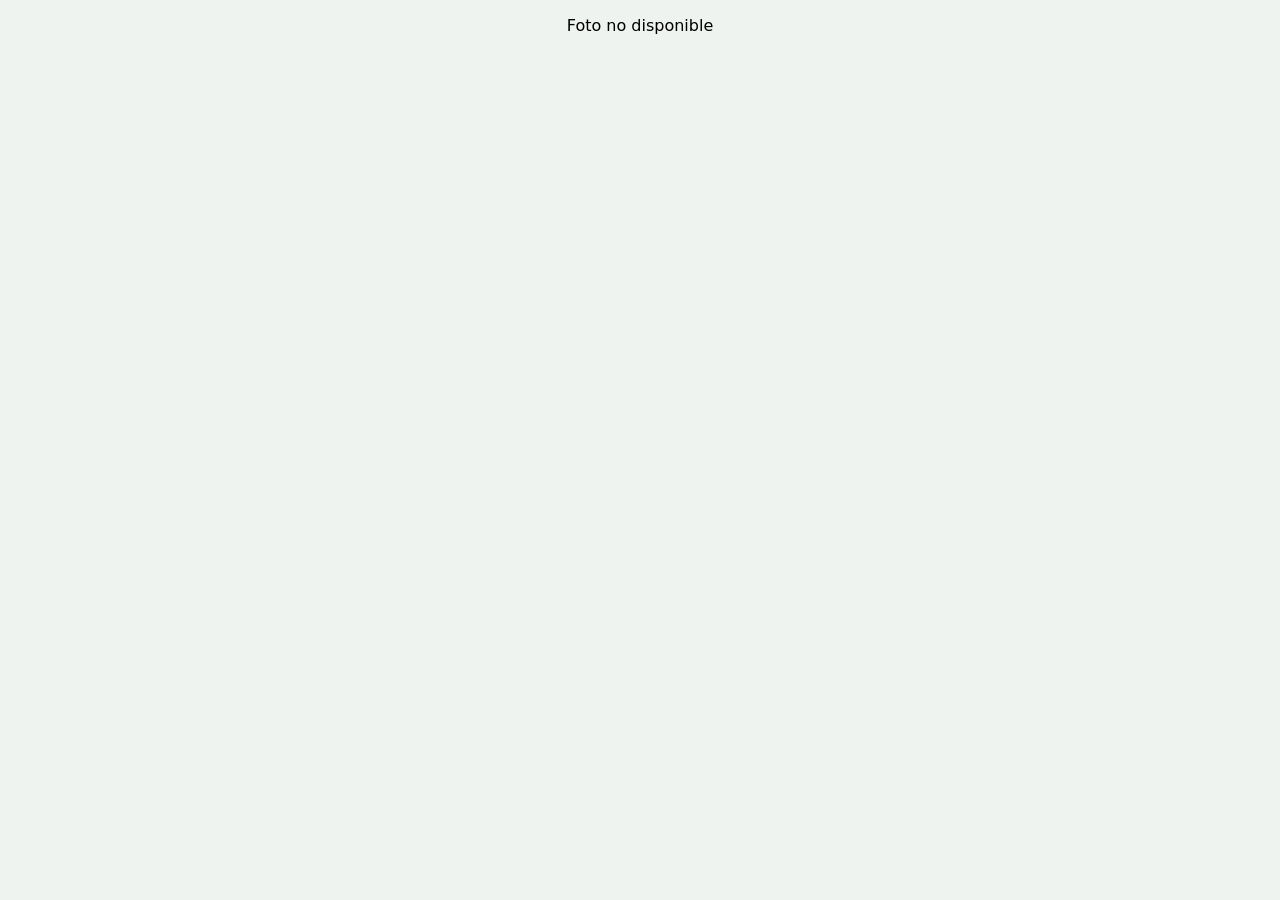
==== foto.html @ e4f01476 "Publicar visor del ensayo con fotografías optimizadas y comparador" ====
<!doctype html><html lang="es"><meta charset="utf-8"><meta name="viewport" content="width=device-width,initial-scale=1"><title>Fotografía del ensayo</title><style>body{margin:0;background:#eff3ef;text-align:center;font:1rem system-ui}img{display:block;margin:auto;max-width:100%;height:auto}</style><p id="estado"></p><img id="imagen"><script src="imagenes.js"></script><script>
const params=new URLSearchParams(location.search),id=params.get("id"),tipo=params.get("tipo"),img=document.getElementById("imagen"),estado=document.getElementById("estado");if(/^[123][A-H](10|[1-9])$/.test(id)&&["hojas","contornos","planta"].includes(tipo)){estado.textContent=id+" · "+tipo;img.alt=estado.textContent;img.onerror=()=>estado.textContent="Foto no disponible";fotoEn(img,id,tipo)}else estado.textContent="Foto no disponible";
</script></html>
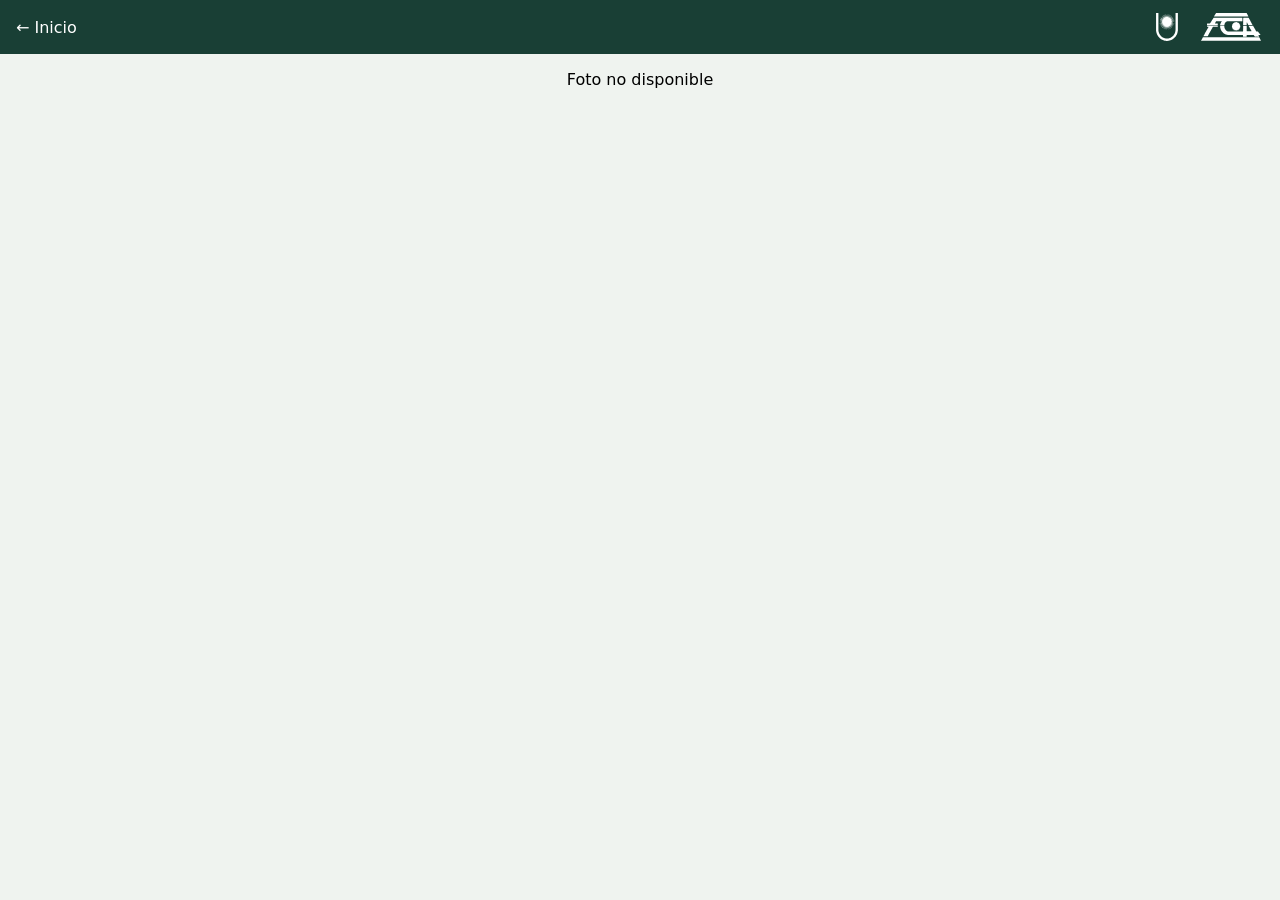
==== commit 0670cbca: "Actualizar sitio de tesis, germinación y visor de crecimiento" ====
--- a/foto.html
+++ b/foto.html
@@ -1,3 +1,3 @@
-<!doctype html><html lang="es"><meta charset="utf-8"><meta name="viewport" content="width=device-width,initial-scale=1"><title>Fotografía del ensayo</title><style>body{margin:0;background:#eff3ef;text-align:center;font:1rem system-ui}img{display:block;margin:auto;max-width:100%;height:auto}</style><p id="estado"></p><img id="imagen"><script src="imagenes.js"></script><script>
-const params=new URLSearchParams(location.search),id=params.get("id"),tipo=params.get("tipo"),img=document.getElementById("imagen"),estado=document.getElementById("estado");if(/^[123][A-H](10|[1-9])$/.test(id)&&["hojas","contornos","planta"].includes(tipo)){estado.textContent=id+" · "+tipo;img.alt=estado.textContent;img.onerror=()=>estado.textContent="Foto no disponible";fotoEn(img,id,tipo)}else estado.textContent="Foto no disponible";
+<!doctype html><html lang="es"><meta charset="utf-8"><meta name="viewport" content="width=device-width,initial-scale=1"><link rel="icon" type="image/svg+xml" href="favicon.svg"><title>BIOESTIMULANTES · Fotografía del ensayo</title><style>body{margin:0;background:#eff3ef;text-align:center;font:1rem system-ui}img{display:block;margin:auto;max-width:100%;height:auto}</style><link rel="stylesheet" href="marcas.css"><header class="encabezado-foto"><a href="index.html">← Inicio</a><nav class="logos-tesis" aria-label="Sitios institucionales"><a href="https://www.unne.edu.ar/" target="_blank" rel="noopener" title="Sitio oficial de la UNNE"><img src="logo-unne.svg" alt="Universidad Nacional del Nordeste"></a><a href="https://www.agr.unne.edu.ar/" target="_blank" rel="noopener" title="Sitio oficial de la FCA UNNE"><img src="logo-fca.svg" alt="Facultad de Ciencias Agrarias de la UNNE"></a></nav></header><p id="estado"></p><img id="imagen"><script src="imagenes.js?v=8"></script><script>
+const params=new URLSearchParams(location.search),id=params.get("id"),tipo=params.get("tipo"),img=document.getElementById("imagen"),estado=document.getElementById("estado");if(/^[123][A-H](10|[1-9])$/.test(id)&&["hojas","contornos","planta"].includes(tipo)){estado.textContent=id+" · "+tipo;img.alt=estado.textContent;img.onerror=()=>estado.textContent="Foto no disponible";fotoEn(img,id,tipo)}else estado.textContent="Foto no disponible";
 </script></html>
--- a/marcas.css
+++ b/marcas.css
@@ -0,0 +1,9 @@
+header .logos-tesis{display:flex;align-items:center;gap:8px;margin-inline-start:auto;flex:none}
+header .logos-tesis a{display:grid;place-items:center;border-radius:5px;min-width:40px;min-height:36px;padding:3px}
+header .logos-tesis a:hover{background:#ffffff24}
+header .logos-tesis a:focus-visible{outline:2px solid #fff;outline-offset:2px}
+header .logos-tesis img{display:block;width:auto;height:clamp(22px,3vw,28px);margin:0}
+.encabezado-institucional{padding-block:8px;gap:10px}
+.encabezado-foto{display:flex;align-items:center;padding:6px 16px;background:#193f35;color:#fff;gap:12px}
+.encabezado-foto>a{color:inherit;text-decoration:none}
+@media(max-width:440px){header .logos-tesis{gap:3px}header .logos-tesis a{min-width:34px}header .logos-tesis img{height:22px}}
